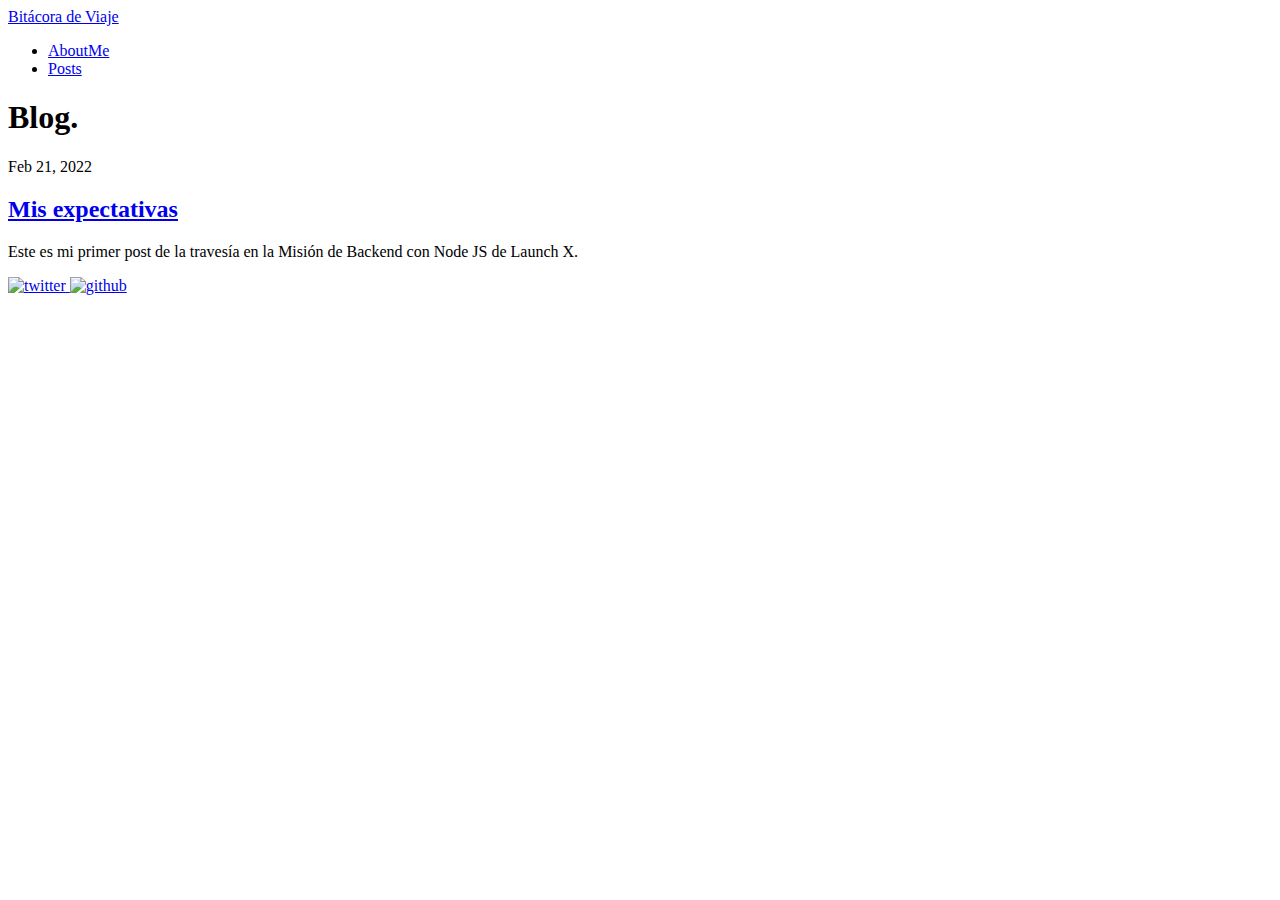
==== docs/posts/index.html @ e7e6894b "GitHub Actions: Build ok" ====
<!DOCTYPE html>
<html lang="en">

<head>
  <meta charset="utf-8">
  <meta http-equiv="x-ua-compatible" content="ie=edge">
  <title>Blog - Bitácora de Viaje</title>
  <meta name="viewport" content="width=device-width, initial-scale=1">
  <link rel="icon" href="https://arrenchu.github.io/my_launchx_blog/favicon.png">

  
  
  <link rel="stylesheet" href="../css/style.min.4f4767d518839223786999cdb69fc7a63791220ecccd236bc732a5f998aaee2d.css">
  

  
    
    <meta property="og:title" content="Blog"/>
    <meta property="og:type" content="website"/>
    <meta property="og:url" content="https://arrenchu.github.io/my_launchx_blog/posts/"/>
    
    
    <meta name="twitter:card" content="summary"/>
    <meta name="twitter:site" content="@OswaldoEstrada1"/>
    <meta name="twitter:creator" content="@OswaldoEstrada1"/>
  

  <link rel="preconnect" href="https://fonts.gstatic.com">
  <link href="https://fonts.googleapis.com/css2?family=Poppins:wght@400;700&display=swap" rel="stylesheet"> 
</head>




<body class='page frame page-default-list'>
  <div id="wrapper" class="wrapper">
    <div class='header'>
  <a class="header-logo" href="https://arrenchu.github.io/my_launchx_blog/">Bitácora de Viaje</a>
  <div class="menu-main">
    <ul>
        
        
            <li class="menu-item-aboutme">
                <a href="../pages/about/">AboutMe</a>
            </li>
        
            <li class="menu-item-posts active">
                <a href="../posts/">Posts</a>
            </li>
        
    </ul>
  </div>
</div>
    
  <div class="intro">
    <h1>Blog<span class="dot">.</span></h1>
    
  </div>
  
  
    <div class="summary">
  
    <div class="summary-date">Feb 21, 2022</div>
  
  <h2 class="summary-title"><a href="../posts/intro/">Mis expectativas</a></h2>
  <p class="summary-description">Este es mi primer post de la travesía en la Misión de Backend con Node JS de Launch X.</p>
</div>
  

    <div class="footer">
  
  <div class="footer-social">
    
      <span class="social-icon social-icon-twitter">
        <a href="https://twitter.com/OswaldoEstrada1" title="twitter" target="_blank" rel="noopener">
          <img src="../images/social/twitter.svg" width="24" height="24" alt="twitter"/>
        </a>
      </span>
    
      <span class="social-icon social-icon-github">
        <a href="https://github.com/arrenchu" title="github" target="_blank" rel="noopener">
          <img src="../images/social/github.svg" width="24" height="24" alt="github"/>
        </a>
      </span>
    
  </div>
  
</div>
  </div>

  

  

  
  <script type="text/javascript" src="../js/bundle.min.e3b0c44298fc1c149afbf4c8996fb92427ae41e4649b934ca495991b7852b855.js"></script>
  

  
  

  
  
  
    
  


</body>
</html>
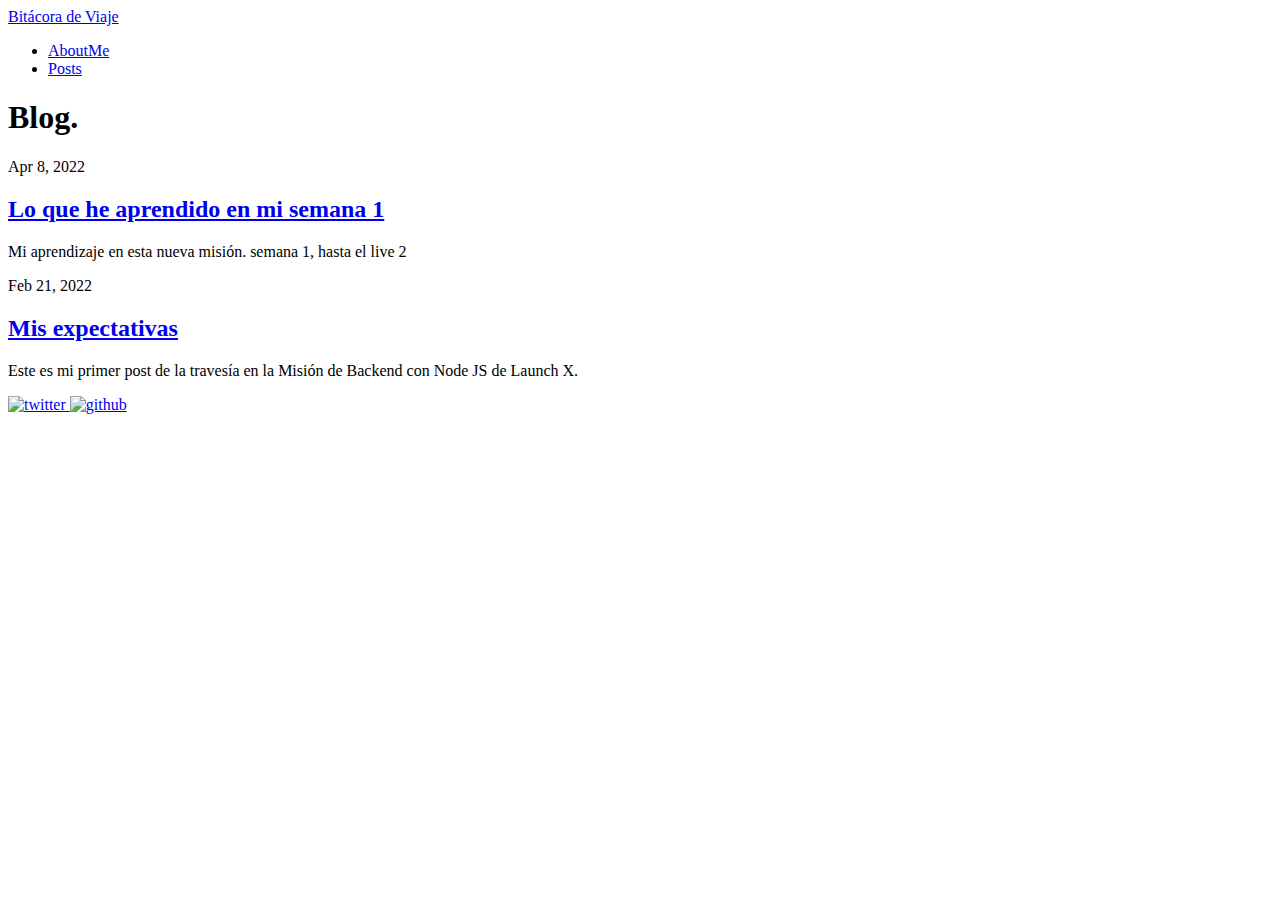
==== commit 66a6a007: "GitHub Actions: Build ok" ====
--- a/docs/posts/index.html
+++ b/docs/posts/index.html
@@ -60,6 +60,14 @@
   
     <div class="summary">
   
+    <div class="summary-date">Apr 8, 2022</div>
+  
+  <h2 class="summary-title"><a href="../posts/post_1/">Lo que he aprendido en mi semana 1</a></h2>
+  <p class="summary-description">Mi aprendizaje en esta nueva misión. semana 1, hasta el live 2</p>
+</div>
+  
+    <div class="summary">
+  
     <div class="summary-date">Feb 21, 2022</div>
   
   <h2 class="summary-title"><a href="../posts/intro/">Mis expectativas</a></h2>
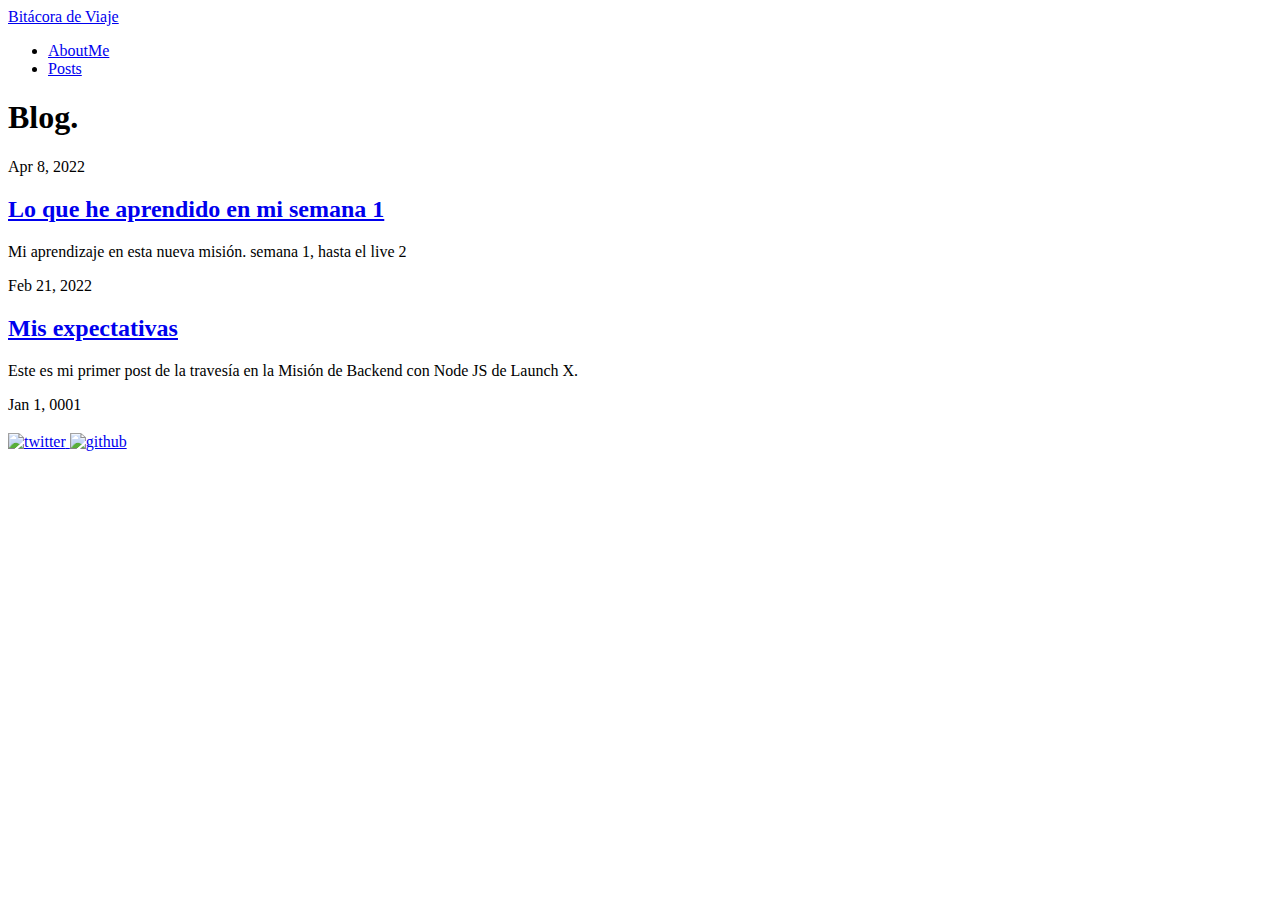
==== commit 3bd92660: "GitHub Actions: Build ok" ====
--- a/docs/posts/index.html
+++ b/docs/posts/index.html
@@ -74,6 +74,14 @@
   <p class="summary-description">Este es mi primer post de la travesía en la Misión de Backend con Node JS de Launch X.</p>
 </div>
   
+    <div class="summary">
+  
+    <div class="summary-date">Jan 1, 0001</div>
+  
+  <h2 class="summary-title"><a href="../posts/procesosestocasticos/"></a></h2>
+  <p class="summary-description"></p>
+</div>
+  
 
     <div class="footer">
   
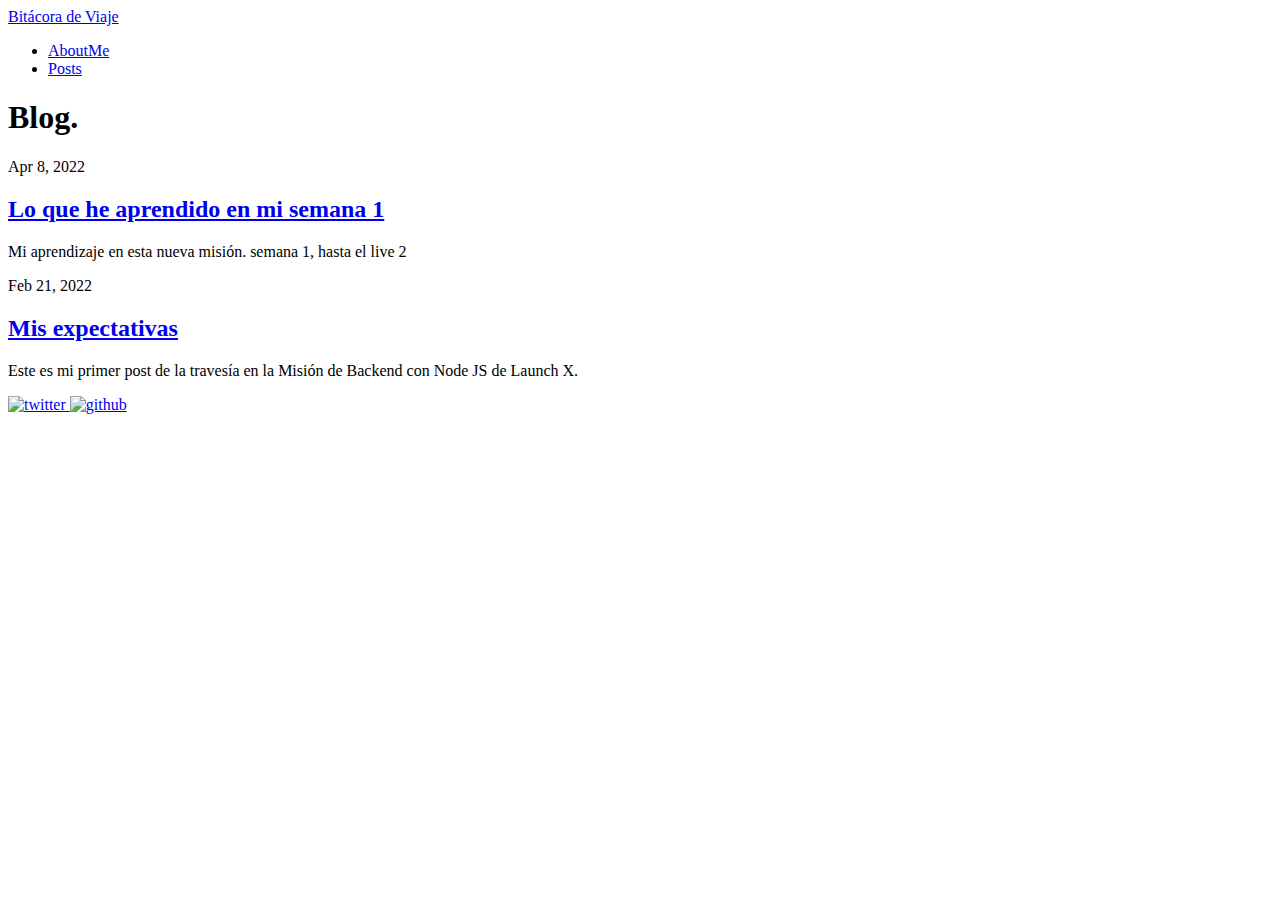
==== commit 8f6f2092: "GitHub Actions: Build ok" ====
--- a/docs/posts/index.html
+++ b/docs/posts/index.html
@@ -74,14 +74,6 @@
   <p class="summary-description">Este es mi primer post de la travesía en la Misión de Backend con Node JS de Launch X.</p>
 </div>
   
-    <div class="summary">
-  
-    <div class="summary-date">Jan 1, 0001</div>
-  
-  <h2 class="summary-title"><a href="../posts/procesosestocasticos/"></a></h2>
-  <p class="summary-description"></p>
-</div>
-  
 
     <div class="footer">
   
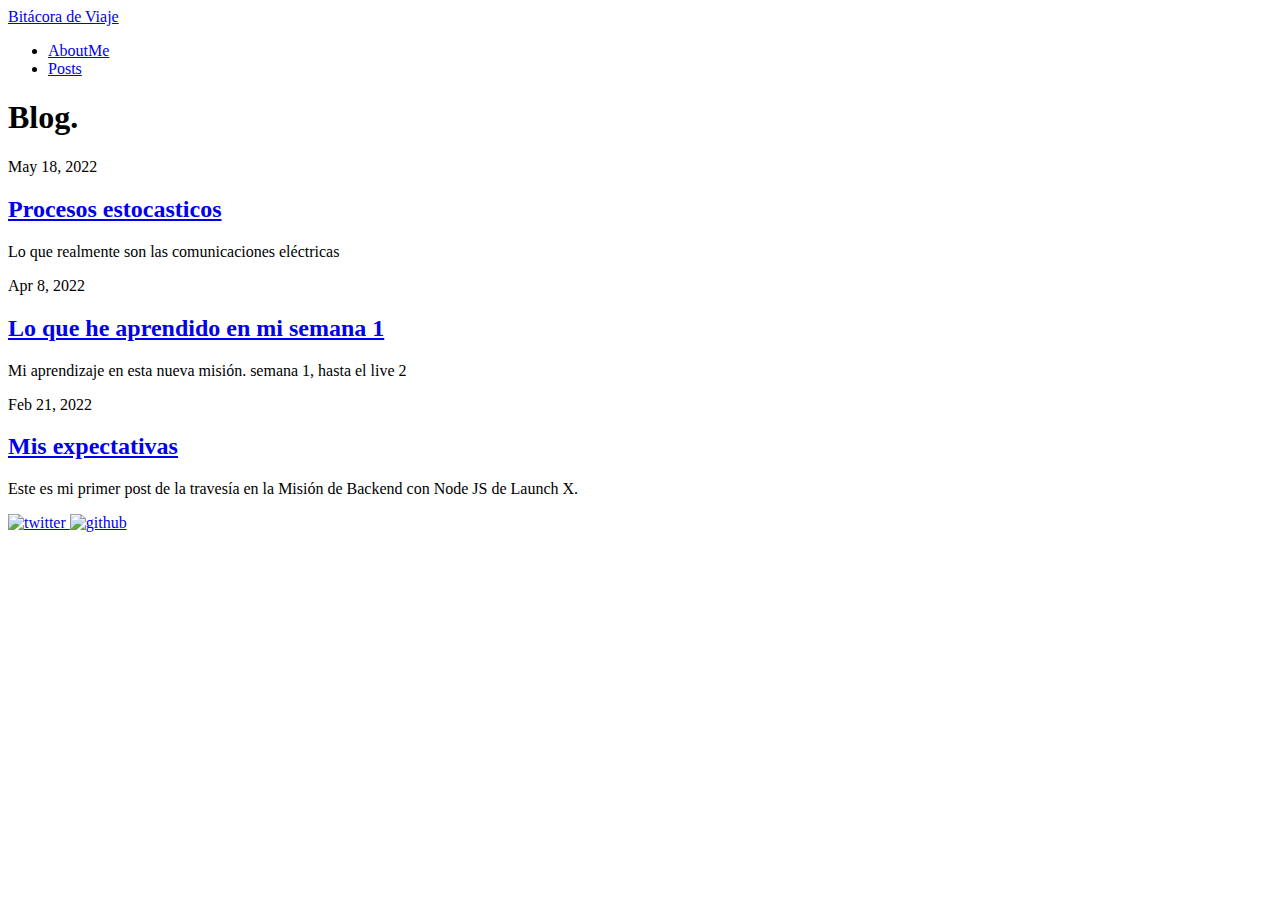
==== commit 4f3ec8ff: "GitHub Actions: Build ok" ====
--- a/docs/posts/index.html
+++ b/docs/posts/index.html
@@ -60,6 +60,14 @@
   
     <div class="summary">
   
+    <div class="summary-date">May 18, 2022</div>
+  
+  <h2 class="summary-title"><a href="../posts/post_2/">Procesos estocasticos</a></h2>
+  <p class="summary-description">Lo que realmente son las comunicaciones eléctricas</p>
+</div>
+  
+    <div class="summary">
+  
     <div class="summary-date">Apr 8, 2022</div>
   
   <h2 class="summary-title"><a href="../posts/post_1/">Lo que he aprendido en mi semana 1</a></h2>
